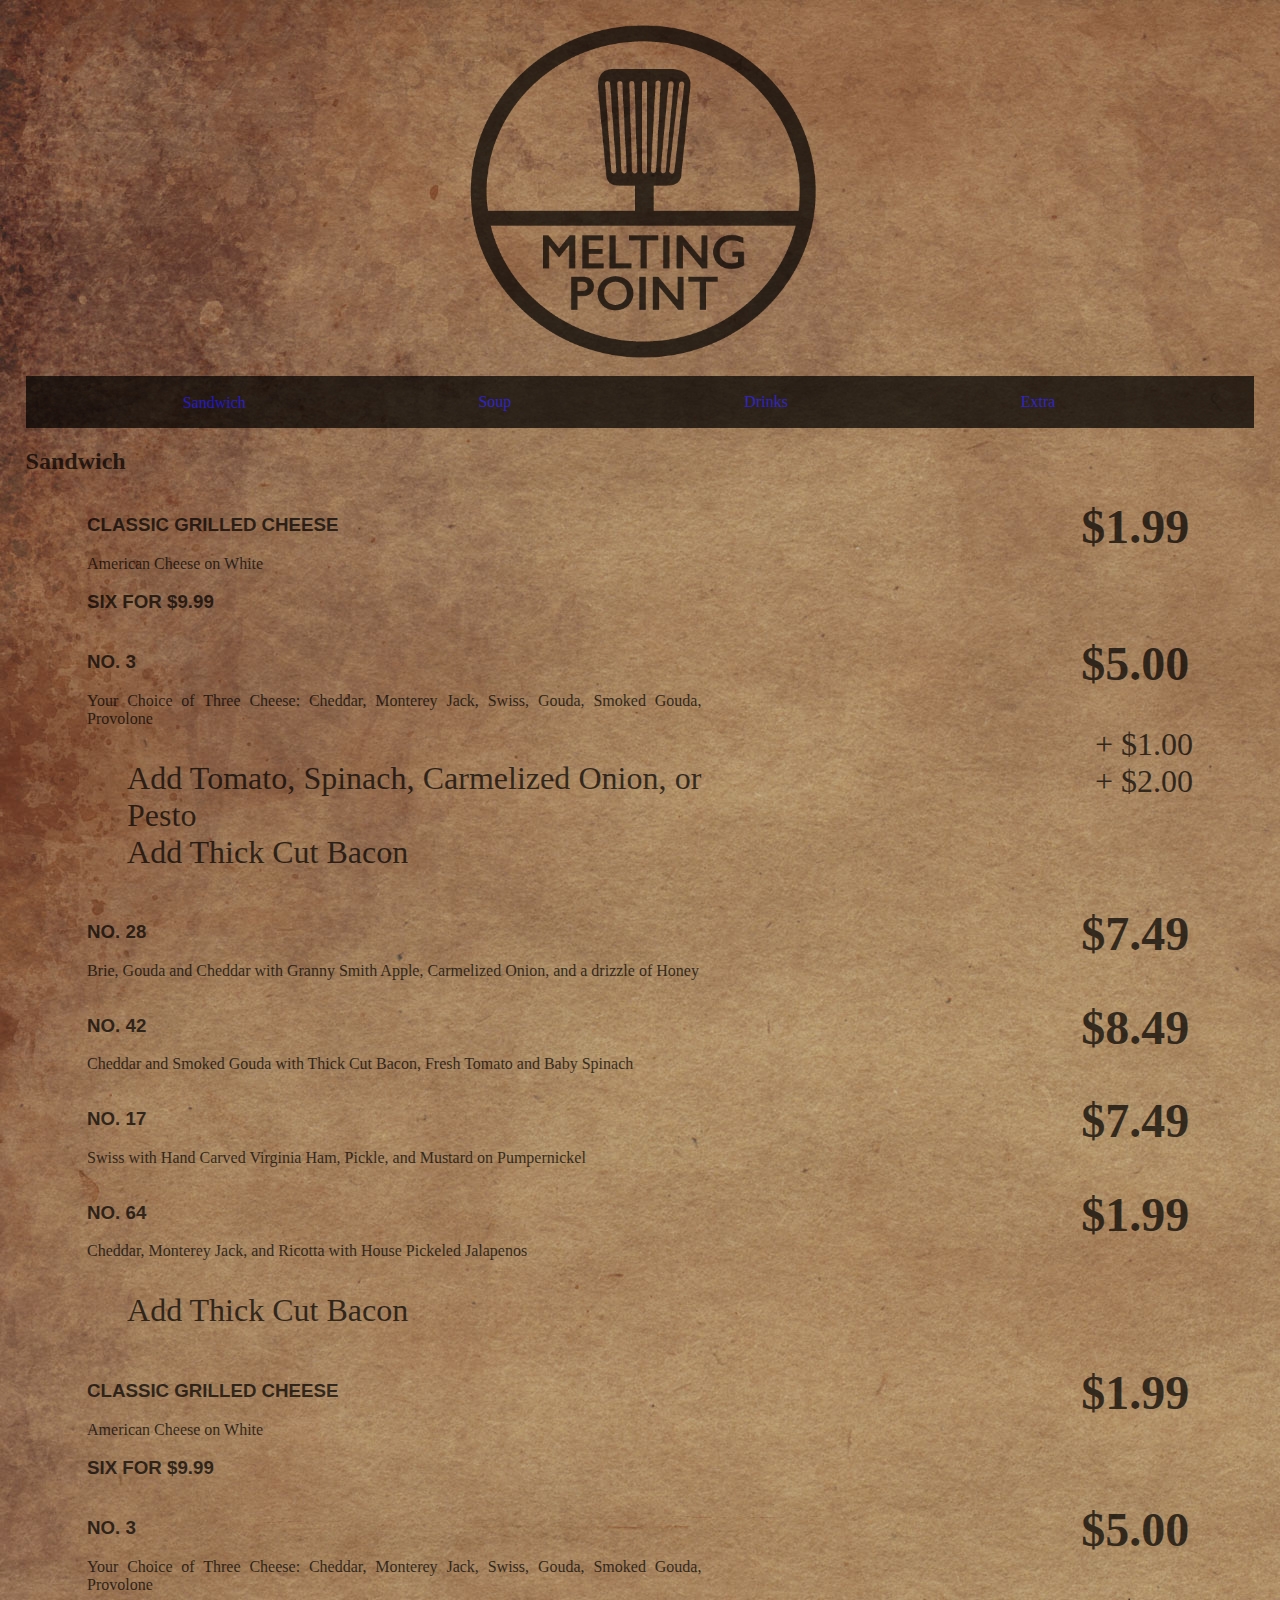
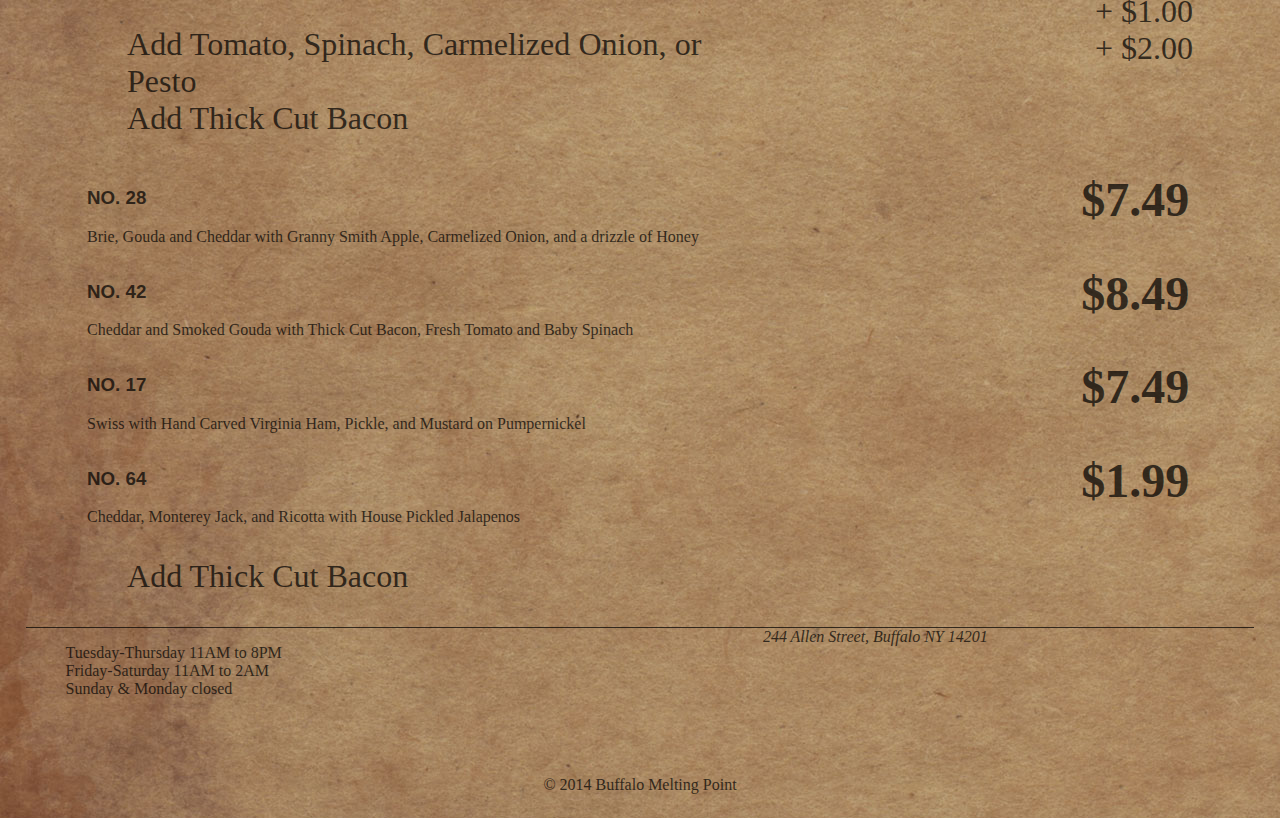
==== menu.html @ ce6fb743 "Melting Point Webpage" ====
<!DOCTYPE html>
<html>
<head lang="en">
    <meta charset="UTF-8">
    <link rel="icon" type="image/ico" href="favicon/spatula-favicon_03.png"/>
    <title>Buffalo Melting Point | Menu</title>
    <meta http-equiv="content-type" content="text/css">
    <meta name="viewport" content="width=device-width, initial-scale=1.0"/>
    <link rel="stylesheet" href="css/fonts.css">
    <link rel="stylesheet" href="css/main.css">
    <link rel="stylesheet" href="css/style.css">
    <link rel="shortcut icon" href="favicon/favicon.ico" type="image/x-icon">
    <link rel="icon" href="favicon/favicon.ico" type="image/x-icon">
</head>
<body>
<div class="wrapper">
    <header id="circle-img">
        <img src="images/mp-circle-logo_03.png">
    </header>
    <section class="content" id="menu">
        <nav id="menu-nav">
            <ul>
                <li><a href="menu.html">Sandwich</a></li>
                <li><a href="menu.html">Soup</a></li>
                <li><a href="menu.html">Drinks</a></li>
                <li><a href="menu.html">Extra</a></li>
            </ul>
        </nav>
        <footer class="foot" id="foot-menu">
        </footer>
    </section>
    <section class=”content” id=”grilled-cheese”>
        <h2>Sandwich</h2>
        <aside class="side-right" id="gc">
            <h3>Classic Grilled Cheese</h3>
            <p>American Cheese on White</p>
            <h3>six for <span>$9.99</span></h3>
        </aside>
        <aside class="side-left" id="gc-price">
            <h3>$1.99</h3>
        </aside>
    </section>
    <section class=”content”>
        <aside class="side-right">
            <h3>No. 3</h3>
            <p>Your Choice of Three Cheese:
            Cheddar, Monterey Jack, Swiss, Gouda, Smoked Gouda, Provolone</p>
            <ul>
                <li>Add Tomato, Spinach, Carmelized Onion, or Pesto</li>
                <li>Add Thick Cut Bacon</li>
            </ul>
        </aside>
        <aside class="side-left">
            <h3>$5.00</h3>
            <ul>
                <li>+ $1.00</li>
                <li>+ $2.00</li>
            </ul>
        </aside>
    </section>
    <section class=”content”>
        <aside class="side-right">
            <h3>No. 28</h3>
            <p>Brie, Gouda and Cheddar with Granny Smith Apple, Carmelized Onion, and a drizzle of Honey</p>
        </aside>
        <aside class="side-left">
            <h3>$7.49</h3>
        </aside>
    </section>
    <section class=”content”>
        <aside class="side-right">
            <h3>No. 42</h3>
            <p>Cheddar and Smoked Gouda with Thick Cut Bacon, Fresh Tomato and Baby Spinach</p>
        </aside>
        <aside class="side-left">
            <h3>$8.49</h3>
        </aside>
    </section>
    <section class=”content”>
        <aside class="side-right">
            <h3>No. 17</h3>
            <p>Swiss with Hand Carved Virginia Ham, Pickle, and Mustard on Pumpernickel</p>
        </aside>
        <aside class="side-left">
            <h3>$7.49</h3>
        </aside>
    </section>
    <section class=”content”>
        <aside class="side-right">
            <h3>No. 64</h3>
            <p>Cheddar, Monterey Jack, and Ricotta with House Pickeled Jalapenos</p>
            <ul>
                <li>Add Thick Cut Bacon</li>
            </ul>
        </aside>
        <aside class="side-left">
            <h3>$1.99</h3>
        </aside>
    </section>
    <section class=”content”>
        <aside class="side-right">
            <h3>Classic Grilled Cheese</h3>
            <p>American Cheese on White</p>
            <h3>six for <span>$9.99</span></h3>
        </aside>
        <aside class="side-left">
            <h3>$1.99</h3>
        </aside>
    </section>
    <section class=”content”>
        <aside class="side-right">
            <h3>No. 3</h3>
            <p>Your Choice of Three Cheese:
                Cheddar, Monterey Jack, Swiss, Gouda, Smoked Gouda, Provolone</p>
            <ul>
                <li>Add Tomato, Spinach, Carmelized Onion, or Pesto</li>
                <li>Add Thick Cut Bacon</li>
            </ul>
        </aside>
        <aside class="side-left">
            <h3>$5.00</h3>
            <ul>
                <li>+ $1.00</li>
                <li>+ $2.00</li>
            </ul>
        </aside>
    </section>
    <section class=”content”>
        <aside class="side-right">
            <h3>No. 28</h3>
            <p>Brie, Gouda and Cheddar with Granny Smith Apple, Carmelized Onion, and a drizzle of Honey</p>
        </aside>
        <aside class="side-left">
            <h3>$7.49</h3>
        </aside>
    </section>
    <section class=”content”>
        <aside class="side-right">
            <h3>No. 42</h3>
            <p>Cheddar and Smoked Gouda with Thick Cut Bacon, Fresh Tomato and Baby Spinach</p>
        </aside>
        <aside class="side-left">
            <h3>$8.49</h3>
        </aside>
    </section>
    <section class=”content”>
        <aside class="side-right">
            <h3>No. 17</h3>
            <p>Swiss with Hand Carved Virginia Ham, Pickle, and Mustard on Pumpernickel</p>
        </aside>
        <aside class="side-left">
            <h3>$7.49</h3>
        </aside>
    </section>
    <section class=”content”>
        <aside class="side-right">
            <h3>No. 64</h3>
            <p>Cheddar, Monterey Jack, and Ricotta with House Pickled Jalapenos</p>
            <ul>
                <li>Add Thick Cut Bacon</li>
            </ul>
        </aside>
        <aside class="side-left">
            <h3>$1.99</h3>
        </aside>
    </section>
    <footer class="foot">
            <aside id="hours-left">
                <ul>
                    <li>Tuesday-Thursday <span>11AM to 8PM</span></li>
                    <li>Friday-Saturday <span>11AM to 2AM</span></li>
                    <li>Sunday & Monday <span>closed</span></li>
                </ul>
            </aside>
            <aside id="address">
                <address>
                    244 Allen Street, Buffalo NY 14201
                </address>
            </aside>
        <div class="foot-copy">
            &copy 2014 Buffalo Melting Point
        </div>
    </footer>
</div>
</body>
</html>
---- css/main.css ----
html {
    width: 100%;
    margin: 0;
}
body {
    width: 100%;
    margin: 0;
    padding: 0;
    background: url("../images/paper-bg.jpg");
    max-width: 100%;
}
body {
    opacity: .7;
}
.wrapper {
    width: 96%;
    margin: 0 auto;
}
@media screen and (min-width: 1001px) and (max-width: 1080px) {
    nav li {
        font-size: .75em;
    }
    .arrow img {
        max-width: 20%;
    }
    div#main-menu img {
        max-width: 70% !important;
    }
}
/* medium to large screens, ie laptops */
@media screen and (min-width: 768px) and (max-width: 1079px) {
    nav li {
        font-size: .75em;
    }
    .arrow img {
        max-width: 20%;
    }
}
/* small to medium screens, ie tablets & ipads */
@media screen and (min-width: 320px) and (max-width: 767px) {
    nav li {
        font-size: .75em;
    }
    .arrow img {
        max-width: 20%;
    }
}
/* extra small to small screens, ie mobile devices*/
@media screen and (min-width: 0) and (max-width: 319px) {
    nav li {
        font-size: .75em;
    }
    .arrow img {
        max-width: 20%;
    }
}
---- css/style.css ----
header h1 {
    font-size: 3em;
    text-align: center;
    text-transform: uppercase;
}
/* =====  N A V I G A T I O N == & == L I S T S ===== */
nav {
    margin: 0 auto;
    border-top: 1px solid #000000;
    background-color: #000000;

}
nav ul {
    list-style-type: none;
    display: inline-flex;
    width: 90%;
}
nav ul li {
    margin: 0 auto;
    font-size: 1em;
}
nav li a {
    text-decoration: none;
    padding: 1.06383%;

}
ul {
    list-style-type: none;
}
/* =====  I M G ==== */
img {
    width: 100%;
}
#banner img {
    width: 100%;
    margin: 0;
    padding-top: 3%;
}
#banner img:hover {
    width: 100%;
    margin: 0;
    padding-top: 3%;
    -webkit-transform: rotate(90deg) 1s;
    -moz-transform: rotate(90deg) 1s;
    -o-transform: rotate(90deg) 1s;
    transform: rotate(90deg) 1s;
}
.banner-animation img {
}
#circle-img {
    max-width: 30%;
    margin: 0 auto;
    padding: 1%;
}

#main-menu {
    width: 97.916667%;
    display: block;

}
#main-menu img {
    max-width: 100%;
    margin: 0 auto;
}
/* =====  M A P S ==== */
/* =====  M A P S ==== */
/* =====  M A P S ==== */
/* =====  M A P S ==== */
/* =====  M A P S ==== */
/* =====  M A P S ==== */
/* =====  M A P S ==== */
/* =====  M A P S ==== */
/* =====  M A P S ==== */
/* =====  M A P S ==== */
/* =====  M A P S ==== */

/* =====  M A P S ====
.banner-animation {
    transition:All 5s ease-in;
    -webkit-transition:All 1.5s ease-in-out;
    -moz-transition:All 1.5s ease-in-out;
    -o-transition:All 1.5s ease-in-out;
    transform: rotate(0deg) scale(1) skew(1deg) translate(5%);
    -webkit-transform: rotate(0deg) scale(1) skew(1deg) translate(5%);
    -moz-transform: rotate(0deg) scale(1) skew(1deg) translate(5%);
    -o-transform: rotate(0deg) scale(1) skew(1deg) translate(5%);
    -ms-transform: rotate(0deg) scale(1) skew(1deg) translate(5%);

}
.banner-animation:hover{
    transform: rotate(0deg) scale(1) skew(1deg) translate(15%);
    -webkit-transform: rotate(0deg) scale(1) skew(1deg) translate(15%);
    -moz-transform: rotate(0deg) scale(1) skew(1deg) translate(15%);
    -o-transform: rotate(0deg) scale(1) skew(1deg) translate(15%);
    -ms-transform: rotate(0deg) scale(1) skew(1deg) translate(15%);
}
*/
.side-left {
    float:right;
    width: 30%;
    text-align: right;
    padding-right: 5%;
}
.side-right {
    float: left;
    width: 50%;
    clear: both;
    padding-left: 5%;
    text-align: justify;

}
.side-right h3 {
    font-family: Arial, Helvetica, sans-serif;
    text-transform: uppercase;
}
.side-left h3 {
    font-size: 3em;
    margin: 0;
    padding: 1%;
}
.side-left ul {
    text-align: right;
    font-size: 2em;
}
.side-right ul {
    font-size: 2em;
}
.foot {
    width: 100%;
    clear: both;
    border-top: 1px solid #000;
}
.foot #hours-left {
    float: left;
    width: 40%;
}
.foot #address {
    float: right;
    width: 40%;
}
.foot-copy {
    width: 100%;
    clear: both;
    text-align: center;
    margin: 0 auto;
    padding-top: 5%;
    padding-bottom: 2%;
}
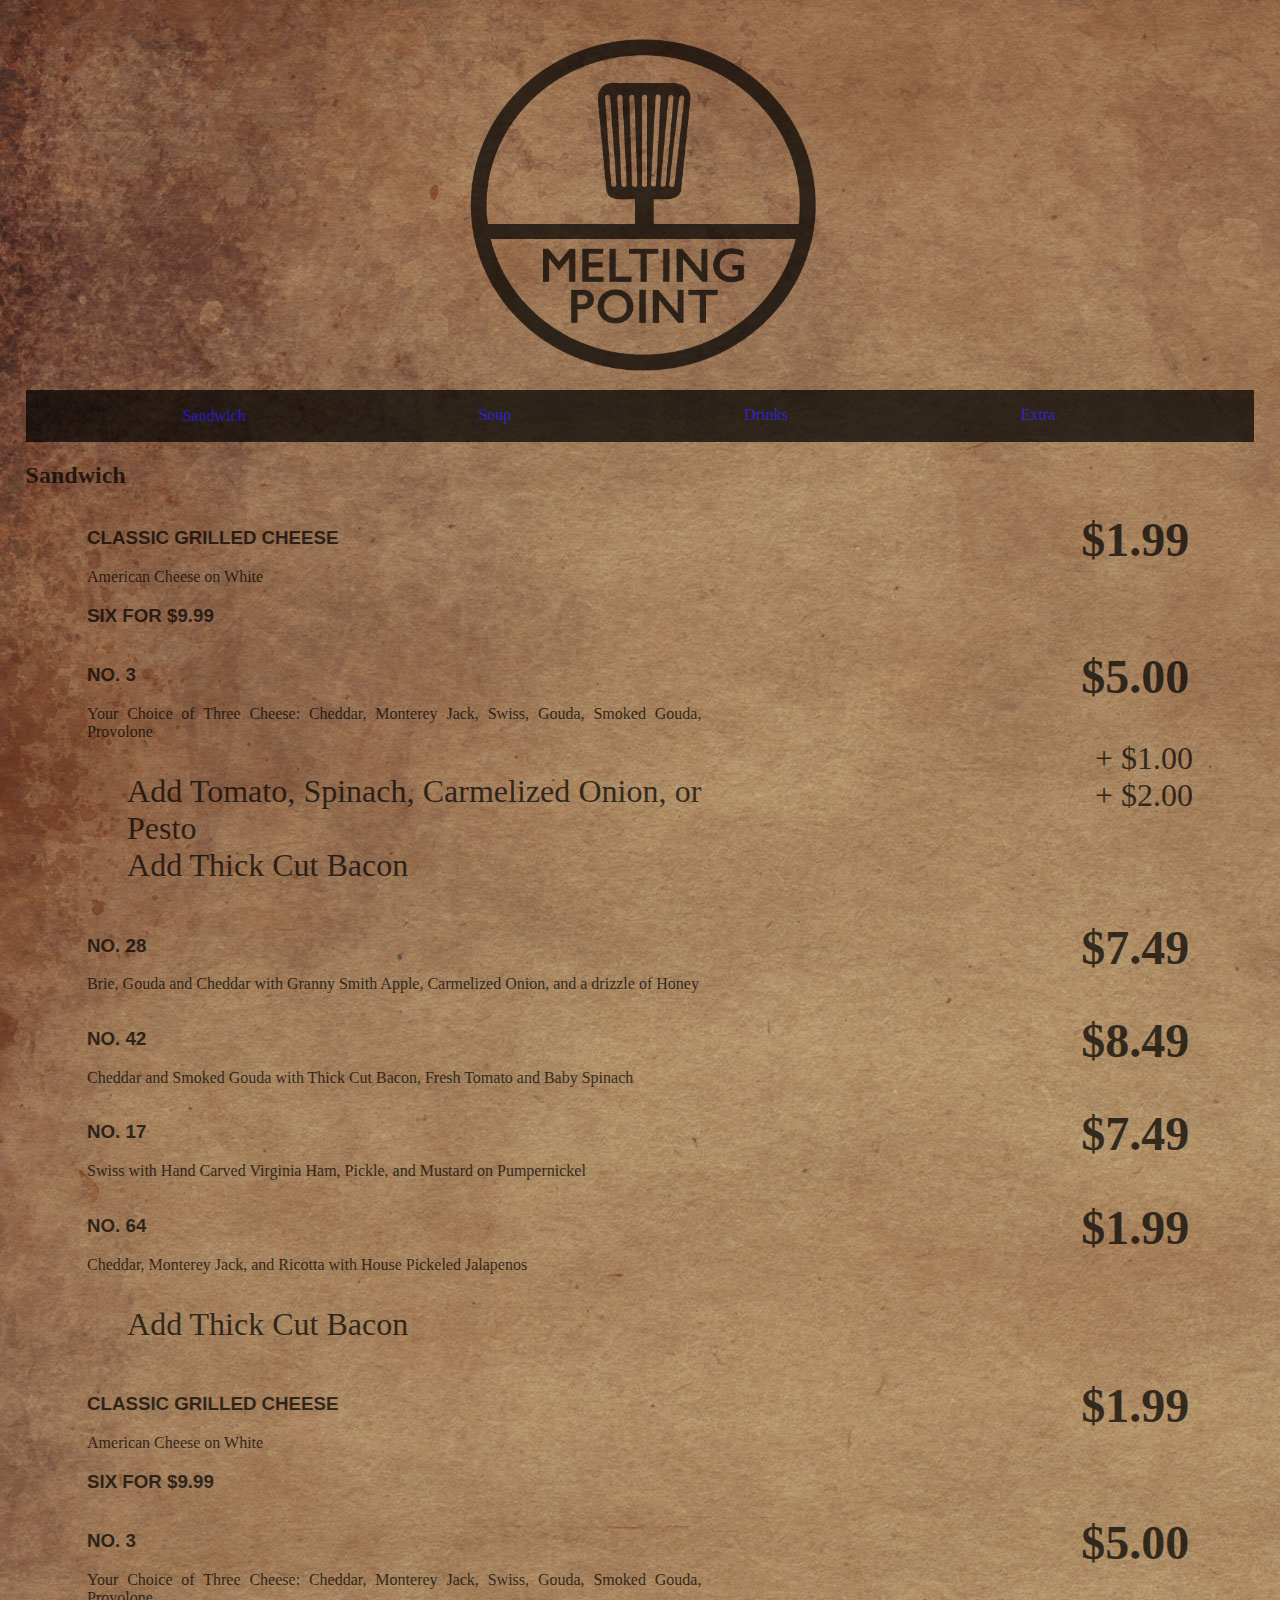
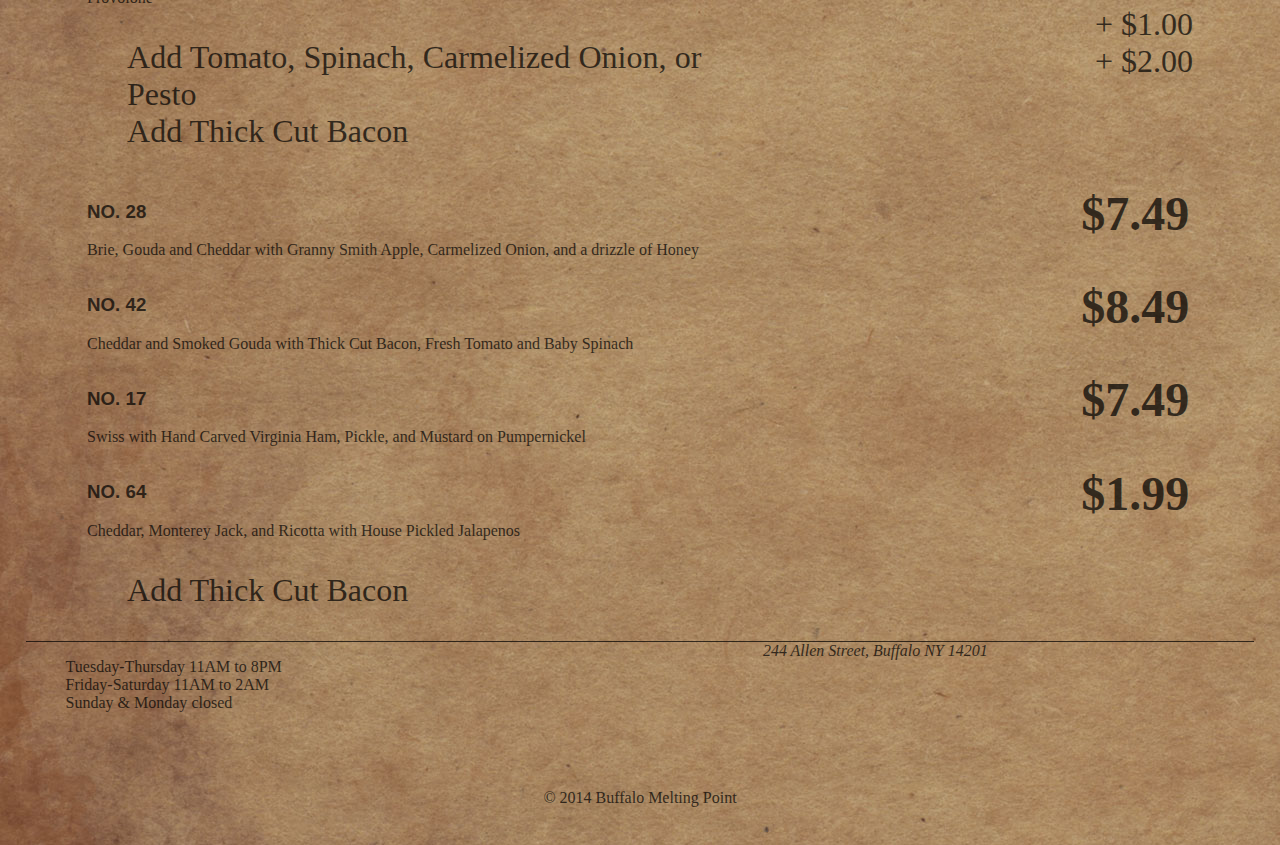
==== commit 1a237a89: "Troubleshooting Viewports for xs screen" ====
--- a/css/main.css
+++ b/css/main.css
@@ -1,6 +1,7 @@
 html {
     width: 100%;
-    margin: 0;
+    margin: 0 auto;
+
 }
 body {
     width: 100%;
@@ -15,6 +16,7 @@
 .wrapper {
     width: 96%;
     margin: 0 auto;
+    padding: 1.041667%;
 }
 @media screen and (min-width: 1001px) and (max-width: 1080px) {
     nav li {
@@ -45,12 +47,3 @@
         max-width: 20%;
     }
 }
-/* extra small to small screens, ie mobile devices*/
-@media screen and (min-width: 0) and (max-width: 319px) {
-    nav li {
-        font-size: .75em;
-    }
-    .arrow img {
-        max-width: 20%;
-    }
-}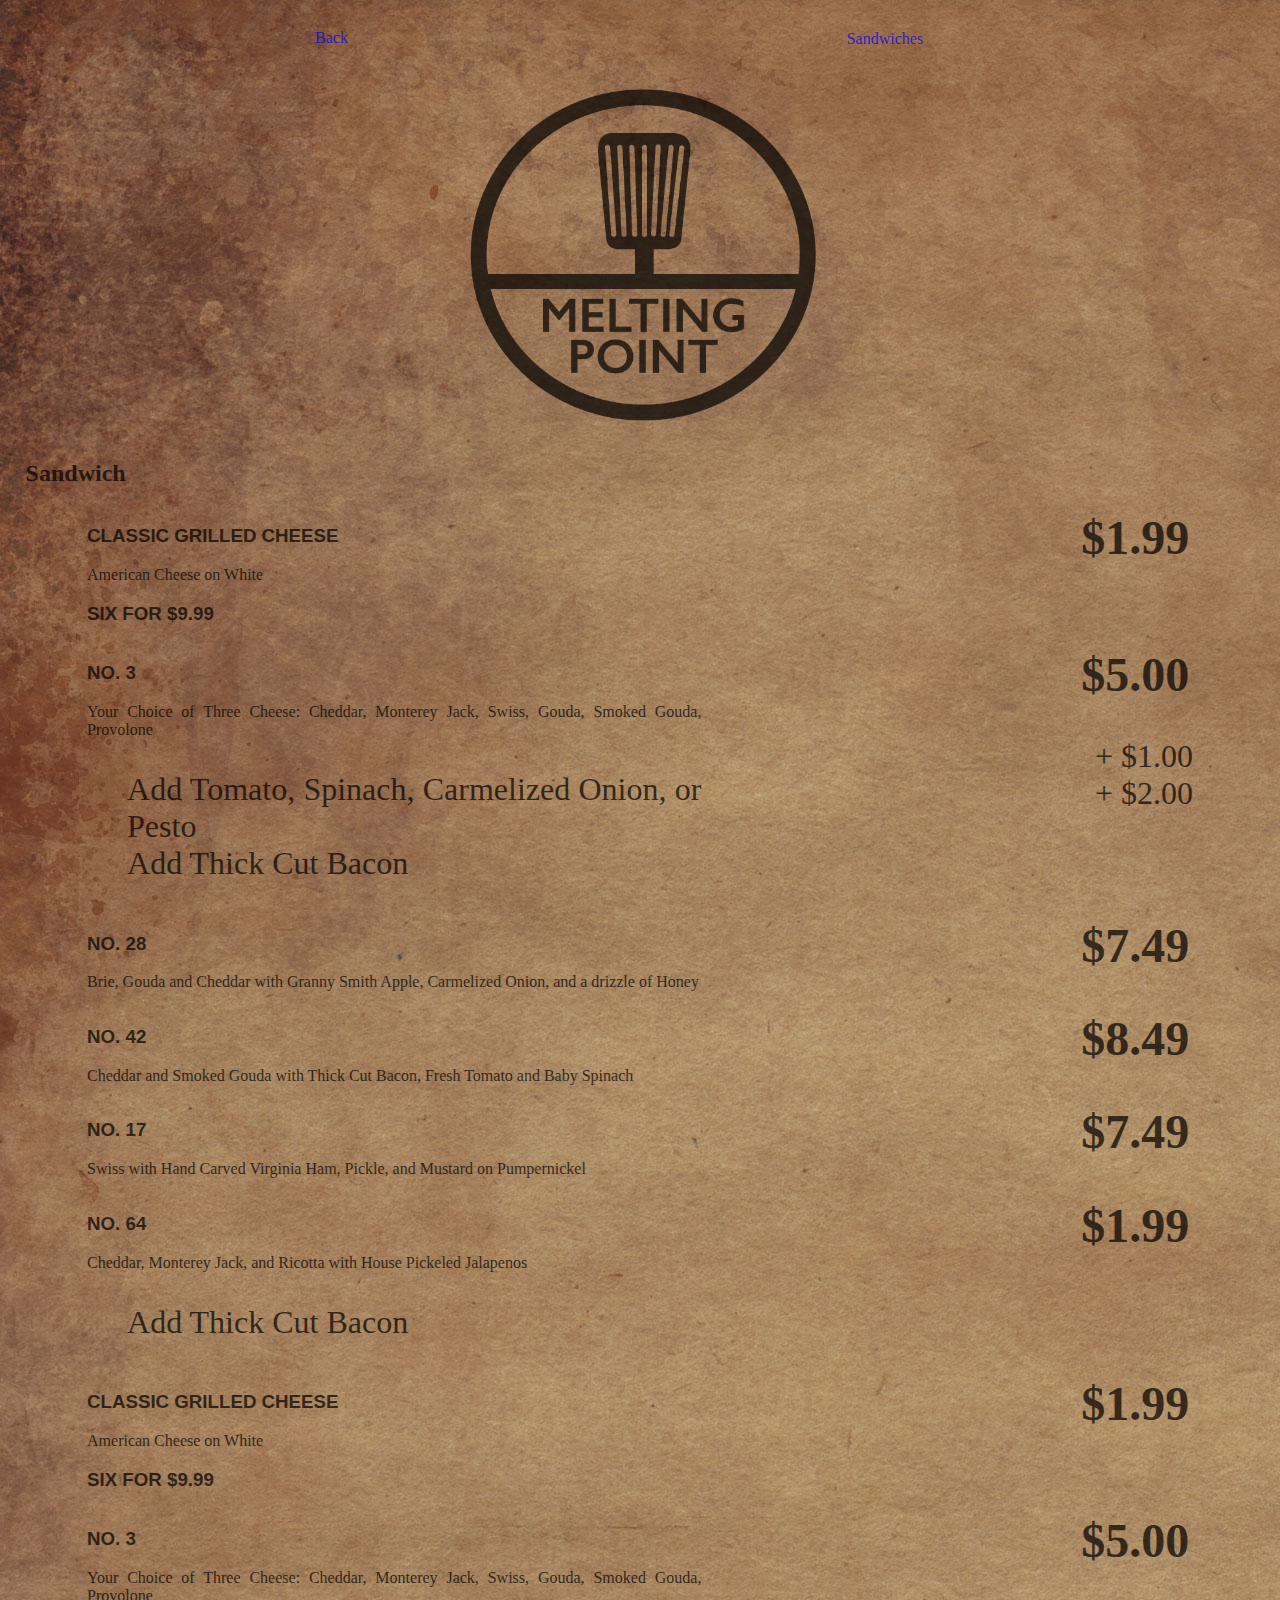
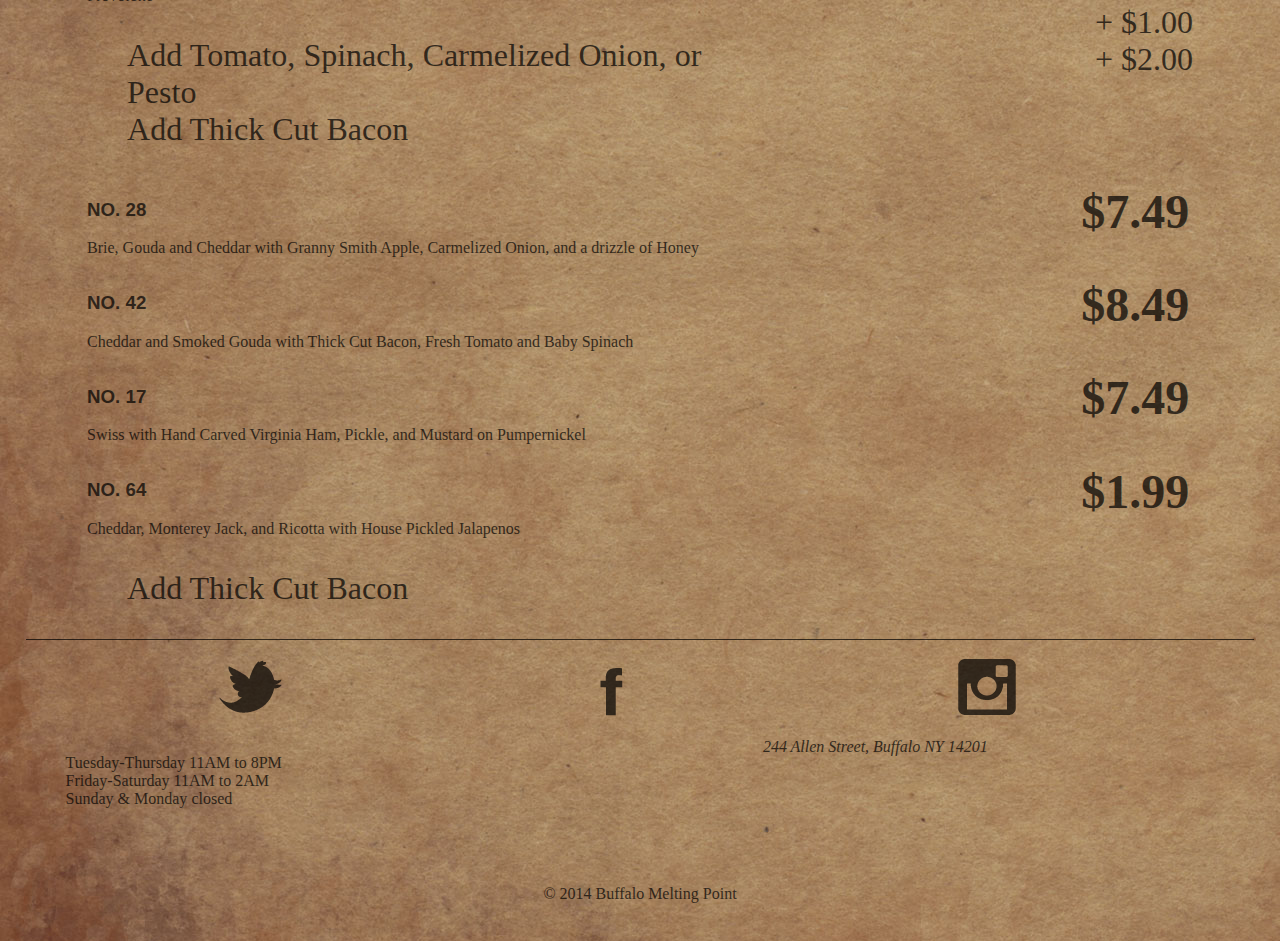
==== commit 059cfae2: "Updated Content in Index.html" ====
--- a/menu.html
+++ b/menu.html
@@ -11,25 +11,22 @@
     <link rel="stylesheet" href="css/style.css">
     <link rel="shortcut icon" href="favicon/favicon.ico" type="image/x-icon">
     <link rel="icon" href="favicon/favicon.ico" type="image/x-icon">
+    <script rel="stylesheet" src="js/jquery.js"></script>
 </head>
 <body>
 <div class="wrapper">
-    <header id="circle-img">
-        <img src="images/mp-circle-logo_03.png">
-    </header>
     <section class="content" id="menu">
         <nav id="menu-nav">
             <ul>
-                <li><a href="menu.html">Sandwich</a></li>
-                <li><a href="menu.html">Soup</a></li>
-                <li><a href="menu.html">Drinks</a></li>
-                <li><a href="menu.html">Extra</a></li>
+                <li><a href="index.html">Back</a></li>
+                <li><a href="#grilled-cheese">Sandwiches</a></li>
             </ul>
         </nav>
-        <footer class="foot" id="foot-menu">
-        </footer>
+        <header id="circle-img">
+            <img src="images/mp-circle-logo_03.png">
+        </header>
     </section>
-    <section class=”content” id=”grilled-cheese”>
+    <section class="content" id="grilled-cheese">
         <h2>Sandwich</h2>
         <aside class="side-right" id="gc">
             <h3>Classic Grilled Cheese</h3>
@@ -165,6 +162,13 @@
         </aside>
     </section>
     <footer class="foot">
+        <nav id="social">
+            <ul>
+                <li><a href="https://twitter.com/melting_point"><img src="icon/twitter-icon.png"></a></li>
+                <li><a href="https://www.facebook.com/buffalomeltingpoint"><img src="icon/facebook-icon.png"></a></li>
+                <li><a href="http://instagram.com/buffalomeltingpoint/"><img src="icon/instagram-icon.png"></a></li>
+            </ul>
+        </nav>
             <aside id="hours-left">
                 <ul>
                     <li>Tuesday-Thursday <span>11AM to 8PM</span></li>
@@ -176,6 +180,7 @@
                 <address>
                     244 Allen Street, Buffalo NY 14201
                 </address>
+
             </aside>
         <div class="foot-copy">
             &copy 2014 Buffalo Melting Point
--- a/css/main.css
+++ b/css/main.css
@@ -1,14 +1,12 @@
 html {
     width: 100%;
-    margin: 0 auto;
-
+    margin: 0;
+    background: url("../images/paper-bg.jpg");
 }
 body {
     width: 100%;
     margin: 0;
     padding: 0;
-    background: url("../images/paper-bg.jpg");
-    max-width: 100%;
 }
 body {
     opacity: .7;
--- a/css/style.css
+++ b/css/style.css
@@ -7,8 +7,6 @@
 /* =====  N A V I G A T I O N == & == L I S T S ===== */
 nav {
     margin: 0 auto;
-    border-top: 1px solid #000000;
-    background-color: #000000;
 
 }
 nav ul {
@@ -62,6 +60,9 @@
 #main-menu img {
     max-width: 100%;
     margin: 0 auto;
+}
+#social img {
+    max-width: 100%;
 }
 /* =====  M A P S ==== */
 /* =====  M A P S ==== */
@@ -146,4 +147,21 @@
     margin: 0 auto;
     padding-top: 5%;
     padding-bottom: 2%;
+}
+
+#slideshow {
+    margin: 50px auto;
+    position: relative;
+    width: 240px;
+    height: 240px;
+    padding: 10px;
+    box-shadow: 0 0 20px rgba(0,0,0,0.4);
+}
+
+#slideshow > div {
+    position: absolute;
+    top: 10px;
+    left: 10px;
+    right: 10px;
+    bottom: 10px;
 }